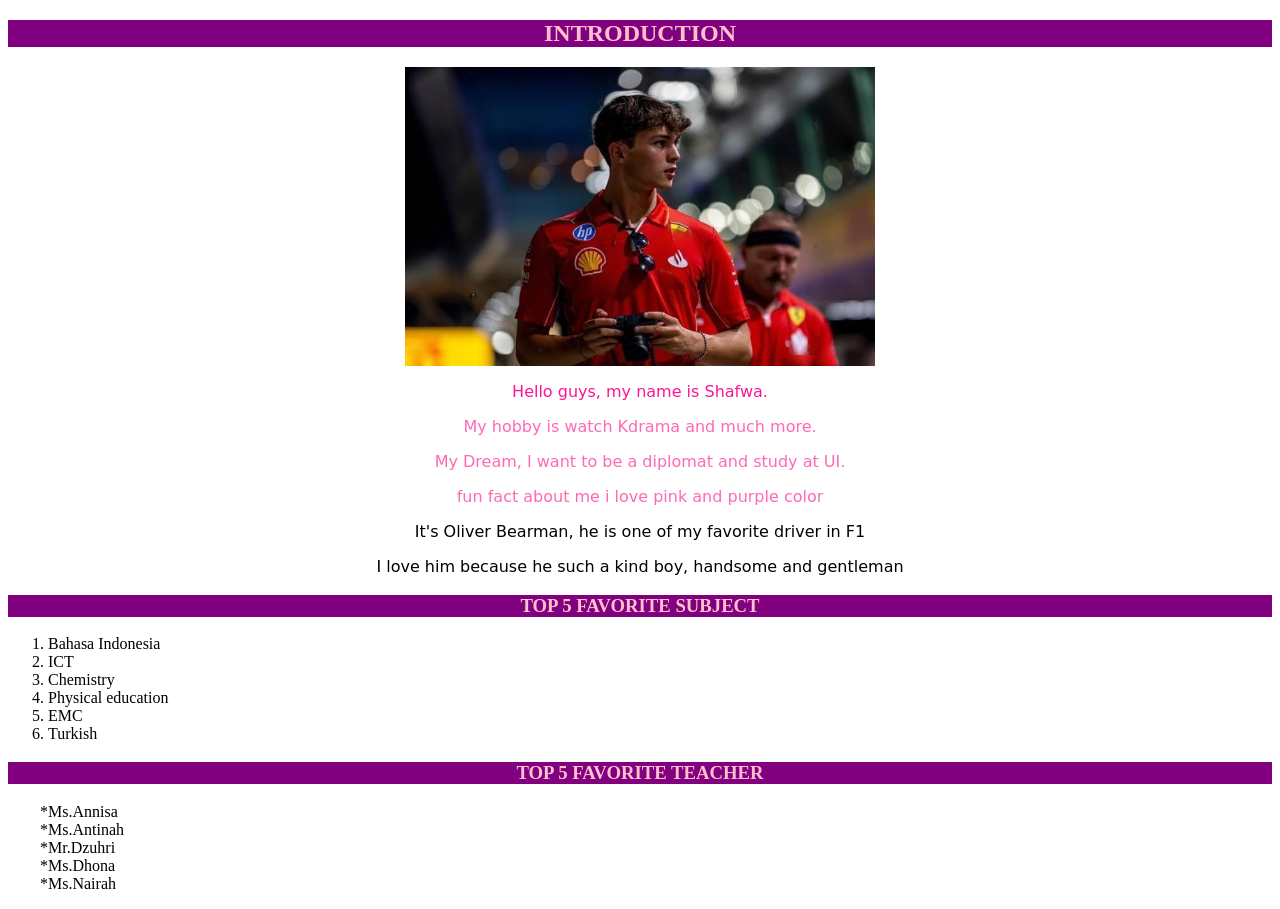
==== index.html @ 1cd03a3f "nambahin gambar dan file index" ====
<!DOCTYPE html>
<html lang="en">
<head>
    <meta charset="UTF-8">
    <meta name="viewport" content="width=device-width, initial-scale=1.0">
    <title>Document</title>
</head>
<body>
    <h2 style="background-color:purple; color:pink; text-align:center">INTRODUCTION</h2>
  <img src="olliebearman.jpg" width="470" height="299" style="display: block;margin-left: auto;margin-right: auto;">
  <p style="Color:deeppink; font-family: sans" align="center"> Hello guys, my name is Shafwa.</p>
  <p style="Color:hotpink; font-family: sans" align="center"> My hobby is watch Kdrama and much more.</p>
  <p style="Color:hotpink; font-family: sans" align="center"> My Dream, I want to be a diplomat and study at UI.</p>
  <p style="color:hotpink; font-family: sans" align="center"> fun fact about me i love pink and purple color </p>
  <p style="color:F62477; font-family: sans" align="center"> It's Oliver Bearman, he is one of my favorite driver in F1 </p>
  <p style="color:F62477; font-family: sans" align="center"> I love him because he such a kind boy, handsome and gentleman </p>

  <h3 style="background-color:purple; color:pink; text-align:center">TOP 5 FAVORITE SUBJECT</h3>
  <ol>
    <li>Bahasa Indonesia</li>
    <li>ICT</li>
    <li>Chemistry</li>
    <li>Physical education</li>
    <li>EMC</li>
    <li>Turkish</li>
    </ol>

  <!... Bisa pakai hexcode untuk color..>
   <h3 style="background-color:purple; color:pink; text-align:center">TOP 5 FAVORITE TEACHER</h3>
   <ul style="list-style-type:'*'">
     <li>Ms.Annisa</li>
     <li>Ms.Antinah</li>
     <li>Mr.Dzuhri</li>
     <li>Ms.Dhona</li>
     <li>Ms.Nairah</li>
     </ul>
</body>
</html>
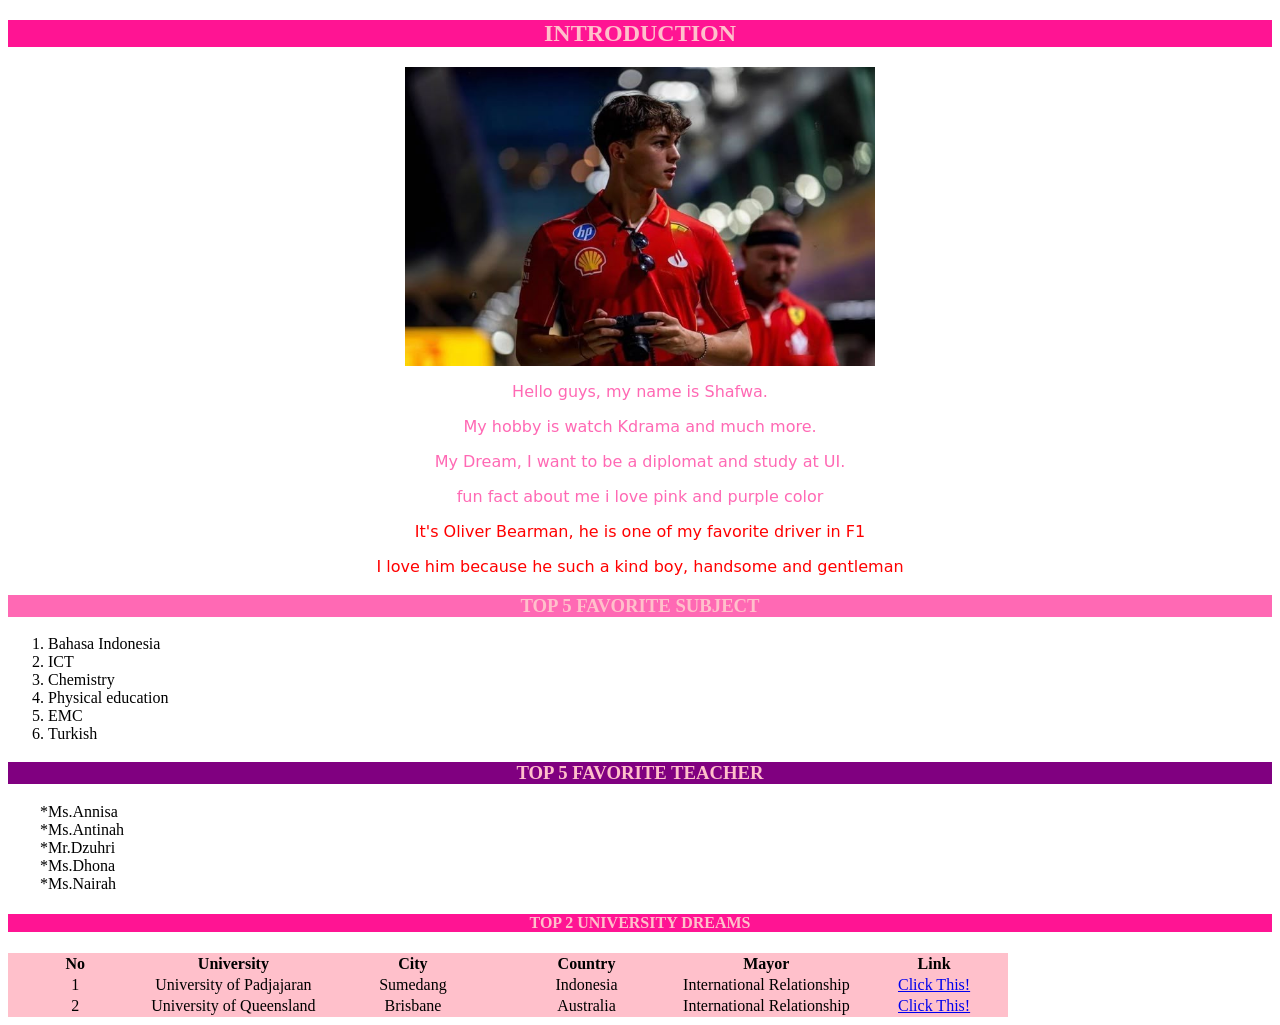
==== commit 7614ed42: "Add table and link" ====
--- a/index.html
+++ b/index.html
@@ -6,16 +6,16 @@
     <title>Document</title>
 </head>
 <body>
-    <h2 style="background-color:purple; color:pink; text-align:center">INTRODUCTION</h2>
+    <h2 style="background-color:deeppink; color:pink; text-align:center">INTRODUCTION</h2>
   <img src="olliebearman.jpg" width="470" height="299" style="display: block;margin-left: auto;margin-right: auto;">
-  <p style="Color:deeppink; font-family: sans" align="center"> Hello guys, my name is Shafwa.</p>
+  <p style="Color:hotpink; font-family: sans" align="center"> Hello guys, my name is Shafwa.</p>
   <p style="Color:hotpink; font-family: sans" align="center"> My hobby is watch Kdrama and much more.</p>
   <p style="Color:hotpink; font-family: sans" align="center"> My Dream, I want to be a diplomat and study at UI.</p>
   <p style="color:hotpink; font-family: sans" align="center"> fun fact about me i love pink and purple color </p>
-  <p style="color:F62477; font-family: sans" align="center"> It's Oliver Bearman, he is one of my favorite driver in F1 </p>
-  <p style="color:F62477; font-family: sans" align="center"> I love him because he such a kind boy, handsome and gentleman </p>
+  <p style="color:red; font-family: sans" align="center"> It's Oliver Bearman, he is one of my favorite driver in F1 </p>
+  <p style="color:red; font-family: sans" align="center"> I love him because he such a kind boy, handsome and gentleman </p>
 
-  <h3 style="background-color:purple; color:pink; text-align:center">TOP 5 FAVORITE SUBJECT</h3>
+  <h3 style="background-color:hotpink; color:pink; text-align:center">TOP 5 FAVORITE SUBJECT</h3>
   <ol>
     <li>Bahasa Indonesia</li>
     <li>ICT</li>
@@ -34,5 +34,63 @@
      <li>Ms.Dhona</li>
      <li>Ms.Nairah</li>
      </ul>
+     
+     <!-- This is for tablenya  -->
+      <h4 style="background-color:deeppink; color:pink; text-align:center">TOP 2 UNIVERSITY DREAMS</h4>
+      <!-- rows untuk data -->
+       <table>
+        <tr>
+          <th>No</th>
+          <th>University</th>
+          <th>City</th>
+          <th>Country</th>
+          <th>Mayor</th>
+          <th>Link</th>
+        </tr>
+        <tr>
+          <td>1</td>
+          <td>University of Padjajaran</td>
+          <td>Sumedang</td>
+          <td>Indonesia</td>
+          <td>International Relationship</td>
+          <td>
+            <a href="https://www.unpad.ac.id/" target="_blank">Click This!</a>
+          </td>
+          </tr>
+          <tr>
+            <td>2</td>
+            <td>University of Queensland</td>
+            <td>Brisbane</td>
+            <td>Australia</td>
+            <td>International Relationship</td>
+            <td>
+              <a href="https://study.uq.edu.au/indonesia?gad_source=1&gad_campaignid=22453951894&gbraid=0AAAAA_LeQuQYXM-49IebNOvD2OrRFNbd4&gclid=CjwKCAjwzNTUBhAjEiwA7zcvWkrelTWtLF5u4MoHypd19d9qq_Kip9mZWkMybBxcARQFz94yLs5k8xoCodUQAvD_BwE" target="_blank">Click This!</a>
+            </td>
+          </tr>
+      
+       </table>
+       <head>
+        <meta charset="UTF-8">
+        <meta name:"Viewport" content:"width:device-width, intial-scale=1.0">
+        <title>Web Personal</title>
+        <style>
+          table, th, td{
+            border: 1px solid pink;
+            border-collapse: collapse;
+            width:1000px;
+            text-align: center;
+          }
+          th{
+            background-color: pink;
+          }
+          td{
+            background-color: pink;
+
+          }
+        </style>
+
+       </head>
+
+
 </body>
 </html>
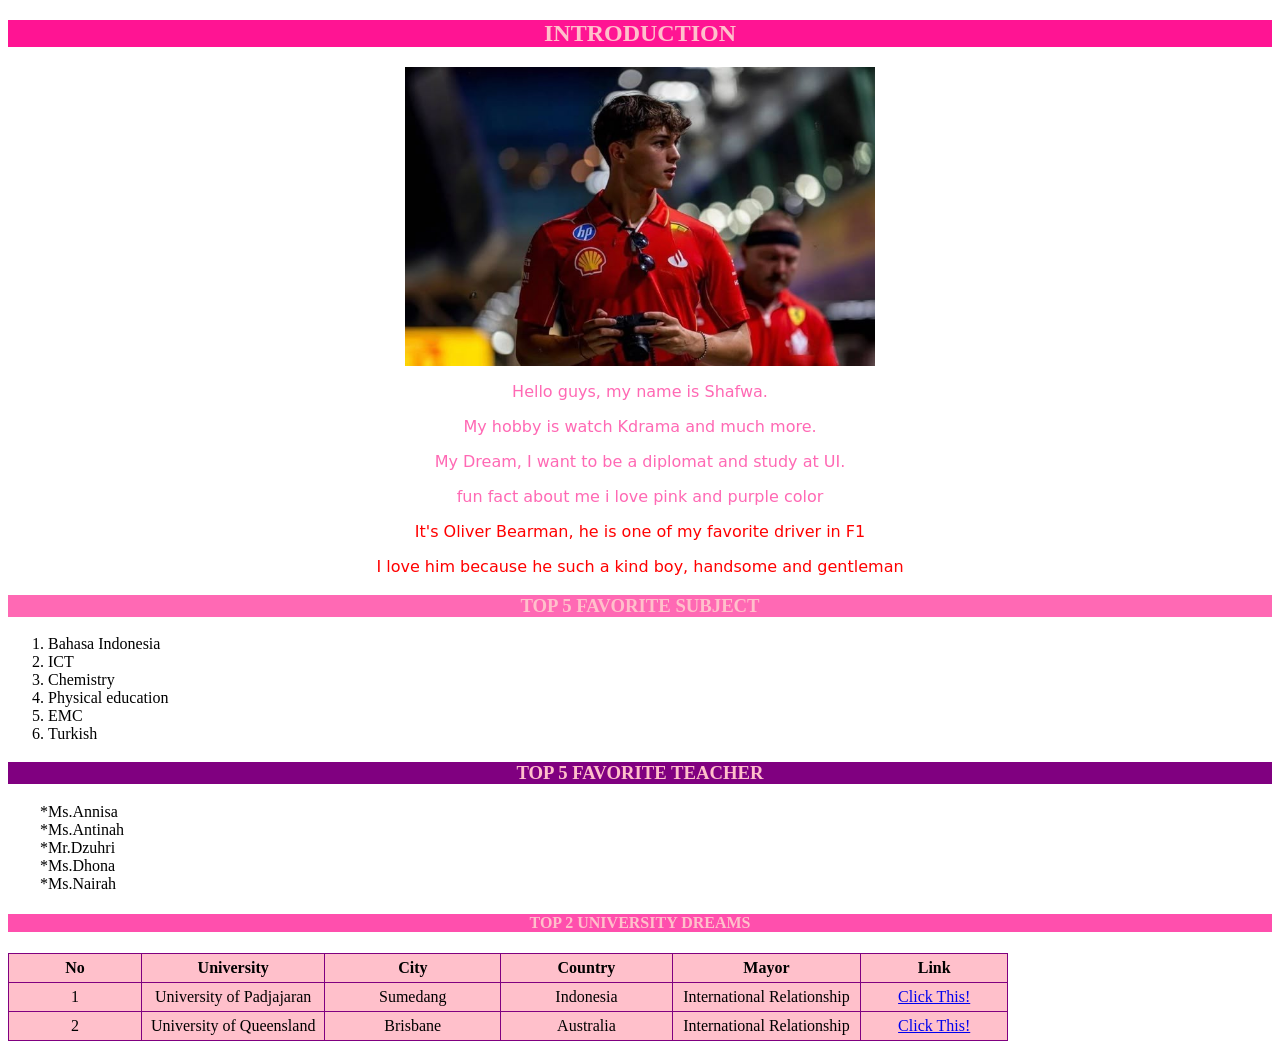
==== commit 53f9204e: "CSS day 1" ====
--- a/index.html
+++ b/index.html
@@ -36,7 +36,7 @@
      </ul>
      
      <!-- This is for tablenya  -->
-      <h4 style="background-color:deeppink; color:pink; text-align:center">TOP 2 UNIVERSITY DREAMS</h4>
+      <h4 style="background-color:rgba(255, 7, 139, 0.707); color:pink; text-align:center">TOP 2 UNIVERSITY DREAMS</h4>
       <!-- rows untuk data -->
        <table>
         <tr>
@@ -67,7 +67,9 @@
               <a href="https://study.uq.edu.au/indonesia?gad_source=1&gad_campaignid=22453951894&gbraid=0AAAAA_LeQuQYXM-49IebNOvD2OrRFNbd4&gclid=CjwKCAjwzNTUBhAjEiwA7zcvWkrelTWtLF5u4MoHypd19d9qq_Kip9mZWkMybBxcARQFz94yLs5k8xoCodUQAvD_BwE" target="_blank">Click This!</a>
             </td>
           </tr>
-      
+      <tr>
+
+      </tr>
        </table>
        <head>
         <meta charset="UTF-8">
@@ -75,10 +77,11 @@
         <title>Web Personal</title>
         <style>
           table, th, td{
-            border: 1px solid pink;
+            border: 1px solid purple;
             border-collapse: collapse;
             width:1000px;
             text-align: center;
+            padding: 5px;
           }
           th{
             background-color: pink;
